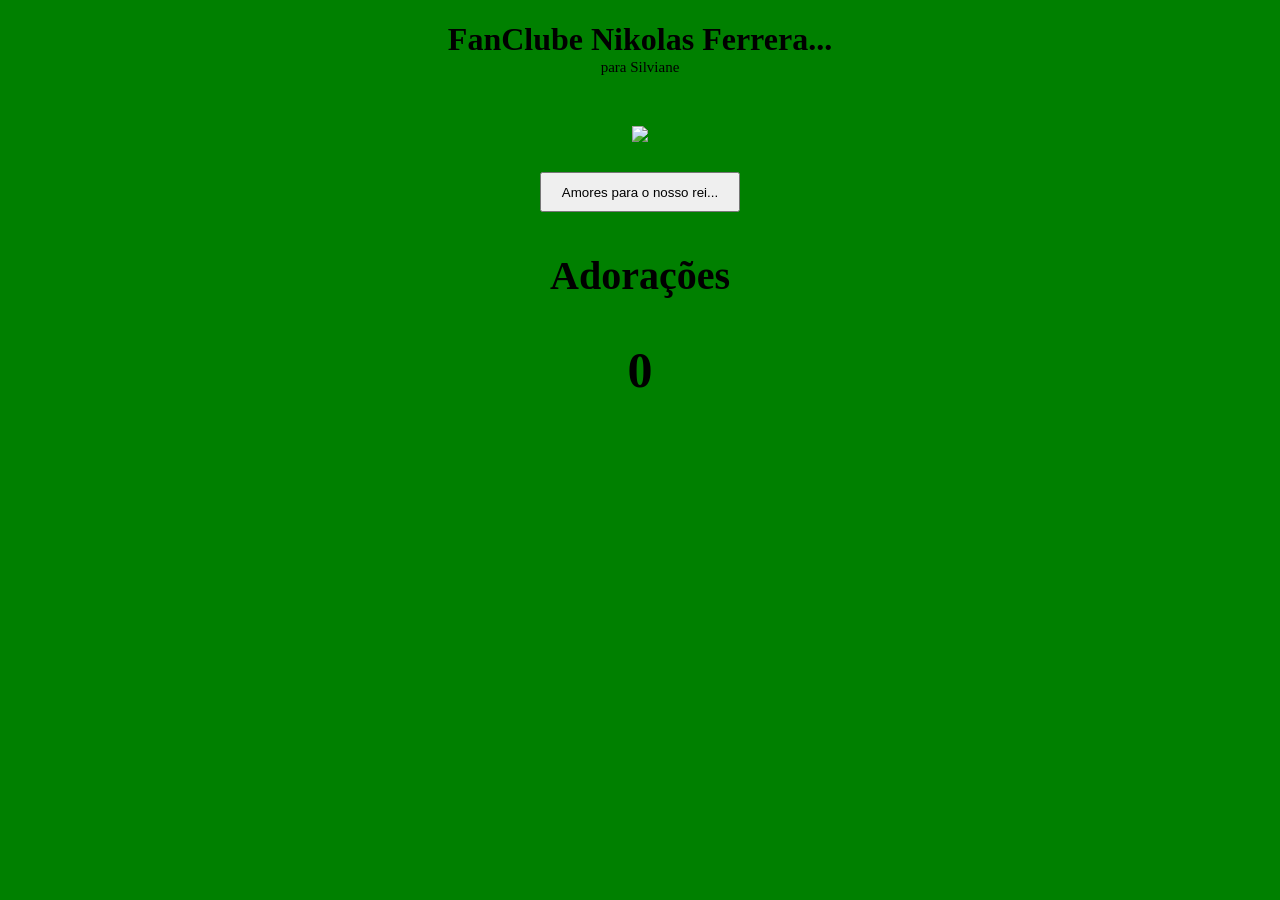
==== PassaTempo.html @ 9416c575 "Update image source path" ====
<!DOCTYPE html>
<html lang="en">
    <head>
        <style>body{background-color: green;}</style>
        <meta name="viewport" content="width=device-width, initial-scale=1.0">
        <title>Nikolinhas</title>
    </head>
    <body>
        <style>body {text-align: center;}</style>
        <h1 style="margin-bottom: 1px;">FanClube Nikolas Ferrera...</h1>
        <p style="font-size: 15px; margin-top: 1px; margin-bottom: 50px;">para Silviane</p>
        <img width="200px" src="./assets/nikolas-ferreira-Photoroom.png">
        <h1><button onclick='adorar()'  style="width: 200px; height: 40px;">Amores para o nosso rei...</button></h1>
        <h3 style="font-size: 40px;">Adorações</h3>
        <h2 id="Nikolas" style="font-size: 50px;">0</h2>

        <script>
            let contador = 0
            function adorar(){
                contador = contador + 1;
                document.getElementById('Nikolas').innerText = contador
            }
        </script>
    </body>
</html>
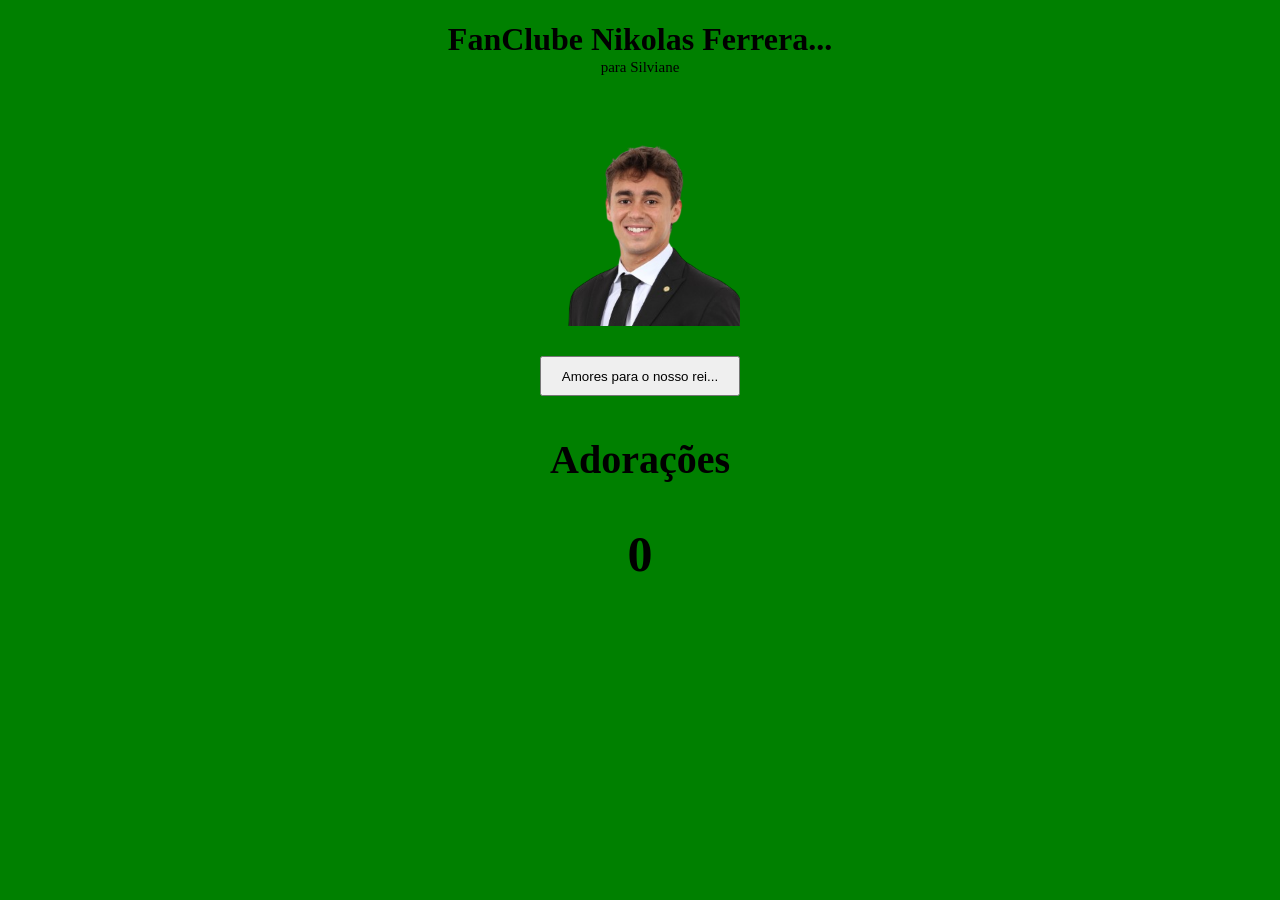
==== commit ecb08262: "Update image source in PassaTempo.html" ====
--- a/PassaTempo.html
+++ b/PassaTempo.html
@@ -9,7 +9,7 @@
         <style>body {text-align: center;}</style>
         <h1 style="margin-bottom: 1px;">FanClube Nikolas Ferrera...</h1>
         <p style="font-size: 15px; margin-top: 1px; margin-bottom: 50px;">para Silviane</p>
-        <img width="200px" src="./assets/nikolas-ferreira-Photoroom.png">
+        <img width="200px" src="./assets/PassaTempoImg.png">
         <h1><button onclick='adorar()'  style="width: 200px; height: 40px;">Amores para o nosso rei...</button></h1>
         <h3 style="font-size: 40px;">Adorações</h3>
         <h2 id="Nikolas" style="font-size: 50px;">0</h2>
